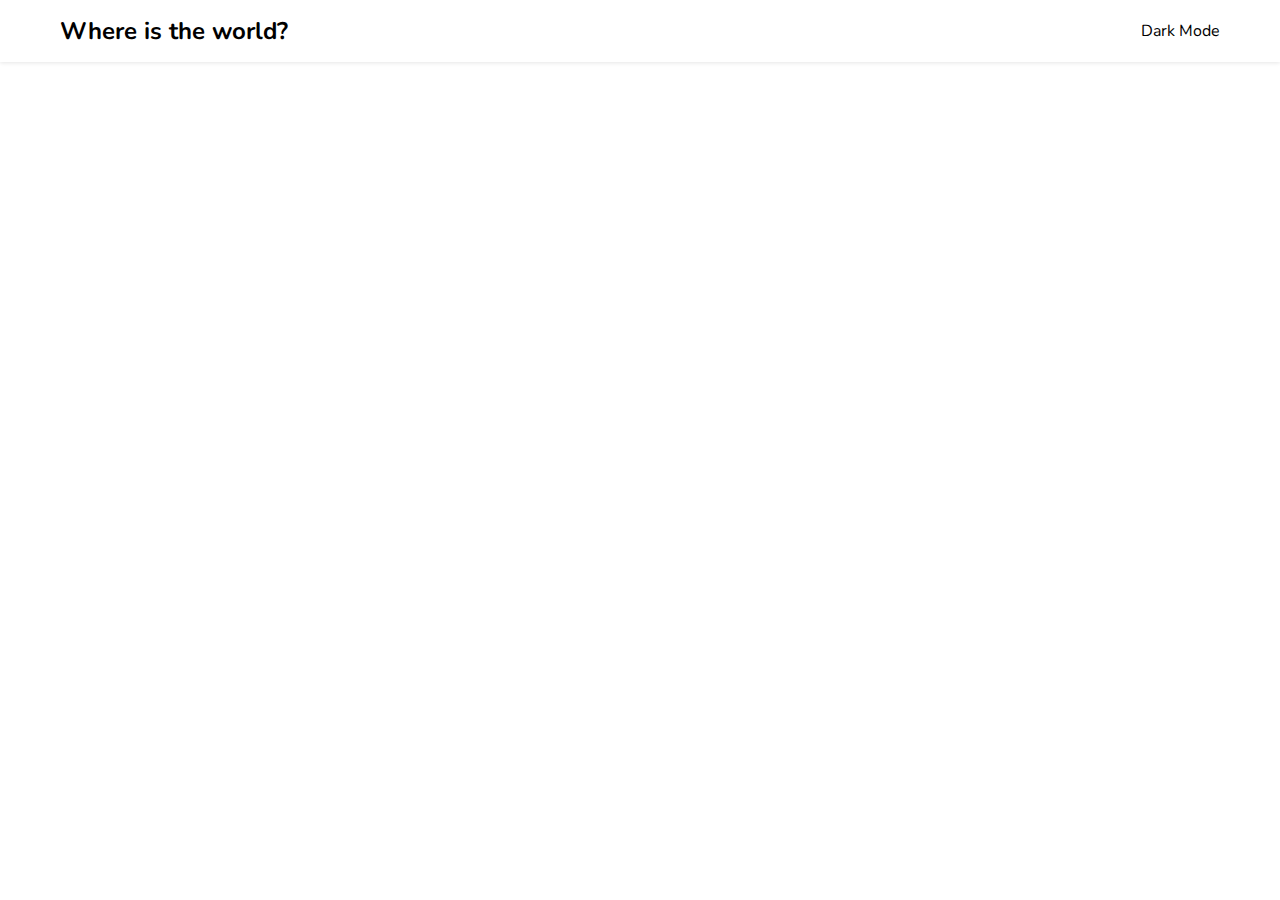
==== index.html @ 583761bf "Add basic layout and styling" ====
<!DOCTYPE html>
<html lang="en">
<head>
    <meta charset="UTF-8">
    <meta name="viewport" content="width=device-width, initial-scale=1.0">
  

    <title>Document</title>
    <link rel="stylesheet" href="https://cdnjs.cloudflare.com/ajax/libs/font-awesome/6.6.0/css/all.min.css" integrity="sha512-Kc323vGBEqzTmouAECnVceyQqyqdsSiqLQISBL29aUW4U/M7pSPA/gEUZQqv1cwx4OnYxTxve5UMg5GT6L4JJg==" crossorigin="anonymous" referrerpolicy="no-referrer" />
    <link rel="stylesheet" href="style.css"><link href="https://fonts.googleapis.com/css?family=Nunito:300,600,800," rel="stylesheet" />
    <script src="script.js" defer></script>
</head>
<body>
    <header class="header-container">
        <div class="header-content">
        <h2 class="title">Where is the world?</h2>
        <p><i class="fa-regular fa-moon"></i>&nbsp;&nbsp;Dark Mode</p>
        </div>
    </header>
    <div class="countries-card">
        <!-- <a href="#" class="country-card">
             <img src="https://flagcdn.com/gs.svg" alt="">
        <div class="card-content">
            <h3 class="countryName">South Georgia</h3>
            <p><b>Population</b>:1273464</p>
            <p><b>Region</b>:saudi</p>
            <p><b>Capital</b>:Riyad</p>
        </div>
        </a href="#"> -->
    </div>
    
</body>
</html>
---- style.css ----
*{
    margin:0;
    padding:0;
    box-sizing:border-box;
}
body{
    margin:0;
    padding:0;
    font-family:Nunito;
}
.header-content{
    display:flex;
    align-items:center;
    justify-content:space-between;
    max-width:1200px;
    margin-inline:auto;
    padding-inline:20px;
    padding-top:15px;
    padding-bottom:15px;
}
.header-container{
    box-shadow:0px 1px 4px 0px rgba(0,0,0,0.1);
    margin-inline:auto;
    padding-inline:20px;  
}
.countries-card{
    max-width:1200px;
    margin-inline:auto;
    margin-block:20px;
    display:flex;
    flex-wrap:wrap;
    gap:2rem;
}

.country-card{
    display:inline-block;
    max-width:250px;
    border-radius:8px;
    box-shadow:0px 0px 8px 0px rgba(0,0,0,0.1);
    overflow:hidden;
    padding-bottom:20px;
    transition:all 0.2s ease-in;
    
    
}
.countries-card a{
    text-decoration:none;
    color:inherit;
}
.country-card:hover{
    transform:scale(1.05);
    box-shadow:0px 0px 16px 0px rgba(0,0,0,0.1);
}
.country-card img{
    width:100%
}
.card-content{
    padding-left:15px;
}
.countryName{
font-size:24px;
margin-block:10px;
}

.card-content p{
    margin-block:8px;
}
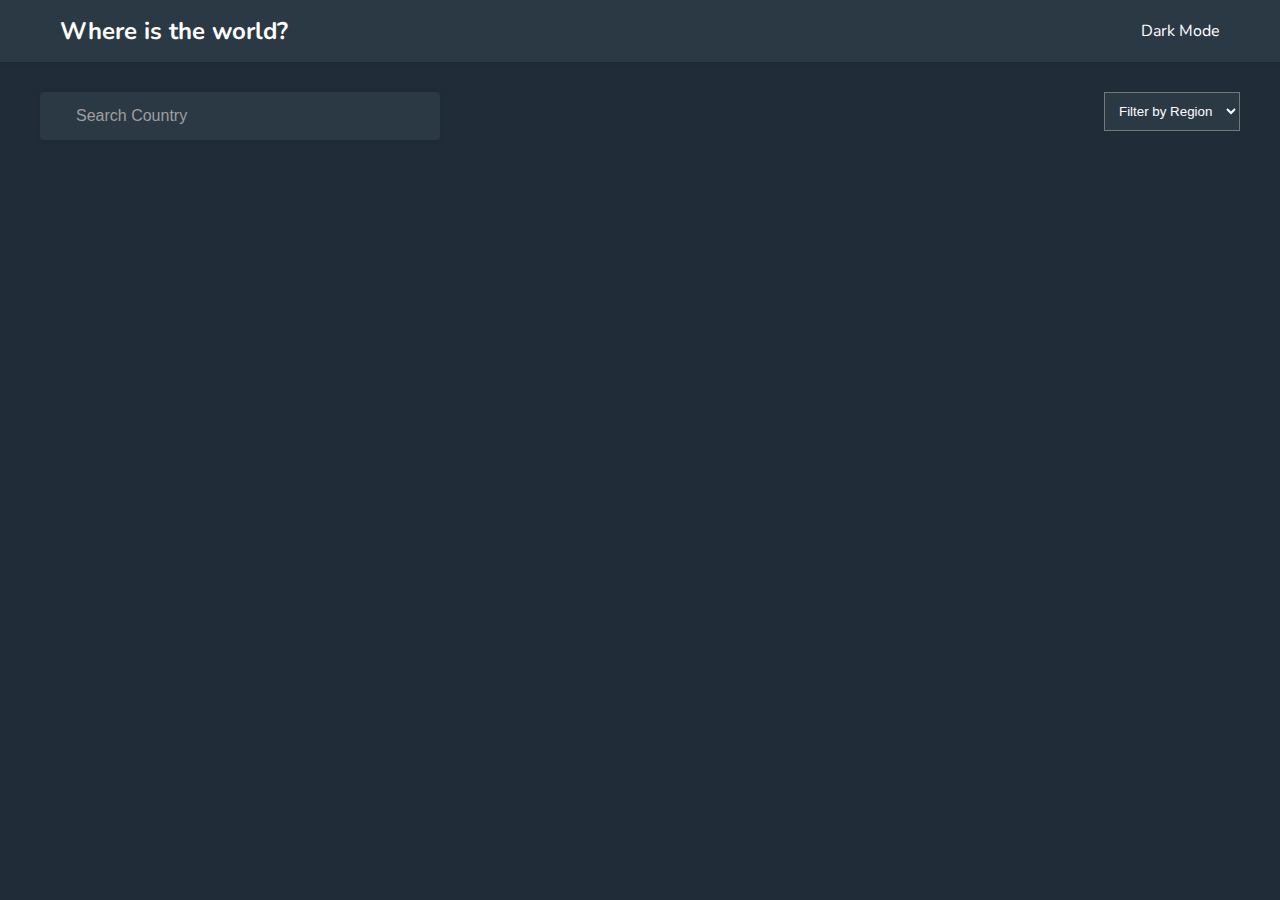
==== commit d4478a11: "Added Search Bar, Filter and DarkMode" ====
--- a/index.html
+++ b/index.html
@@ -10,24 +10,42 @@
     <link rel="stylesheet" href="style.css"><link href="https://fonts.googleapis.com/css?family=Nunito:300,600,800," rel="stylesheet" />
     <script src="script.js" defer></script>
 </head>
-<body>
+<body class="dark">
     <header class="header-container">
         <div class="header-content">
         <h2 class="title">Where is the world?</h2>
-        <p><i class="fa-regular fa-moon"></i>&nbsp;&nbsp;Dark Mode</p>
+        <p class="theme-change"><i class="fa-regular fa-moon"></i>&nbsp;&nbsp;Dark Mode</p>
         </div>
     </header>
-    <div class="countries-card">
-        <!-- <a href="#" class="country-card">
-             <img src="https://flagcdn.com/gs.svg" alt="">
-        <div class="card-content">
-            <h3 class="countryName">South Georgia</h3>
-            <p><b>Population</b>:1273464</p>
-            <p><b>Region</b>:saudi</p>
-            <p><b>Capital</b>:Riyad</p>
+    <main class="main-container">
+        <div class="search-filter-container">
+            <div class="search-container">
+                <i class="fa-solid fa-magnifying-glass"></i>
+                <input class="inputFiled" type="text" placeholder="Search Country">
+            </div>
+            <section>
+           <select class="filter-by-region">
+            <option value="ram" hidden>Filter by Region</option>
+            <option value="Asia">Asia</option>
+            <option value="Europe">Europe</option>
+            <option value="Africa">Africa</option>
+            <option value="Oceania">Oceania</option>
+           </select>
+            </section>
         </div>
-        </a href="#"> -->
-    </div>
+        <div class="countries-card">
+            <!-- <a href="#" class="country-card">
+                 <img src="https://flagcdn.com/gs.svg" alt="">
+            <div class="card-content">
+                <h3 class="countryName">South Georgia</h3>
+                <p><b>Population</b>:1273464</p>
+                <p><b>Region</b>:saudi</p>
+                <p><b>Capital</b>:Riyad</p>
+            </div>
+            </a href="#"> -->
+        </div>
+    </main>
+  
     
 </body>
 </html>--- a/style.css
+++ b/style.css
@@ -4,9 +4,15 @@
     box-sizing:border-box;
 }
 body{
+    --background-color:white;
+    --text-color:black;
+    --elements-color:white;
     margin:0;
     padding:0;
     font-family:Nunito;
+    background-color:var(--background-color);
+    color:var(--text-color);
+   
 }
 .header-content{
     display:flex;
@@ -20,8 +26,9 @@
 }
 .header-container{
     box-shadow:0px 1px 4px 0px rgba(0,0,0,0.1);
-    margin-inline:auto;
-    padding-inline:20px;  
+    background-color:var(--elements-color);
+    
+    
 }
 .countries-card{
     max-width:1200px;
@@ -29,7 +36,7 @@
     margin-block:20px;
     display:flex;
     flex-wrap:wrap;
-    gap:2rem;
+    gap:4rem;
 }
 
 .country-card{
@@ -40,6 +47,8 @@
     overflow:hidden;
     padding-bottom:20px;
     transition:all 0.2s ease-in;
+    background-color:var(--elements-color);
+
     
     
 }
@@ -64,4 +73,72 @@
 
 .card-content p{
     margin-block:8px;
-}+}
+
+.search-filter-container{
+    max-width:1200px;
+    margin-inline:auto; 
+    margin-top:30px;
+    display:flex;
+    justify-content:space-between;
+    flex-wrap:wrap;
+}
+.search-container{
+    
+    box-shadow:0px 1px 4px 0px rgba(0,0,0,0.1);
+    padding-block:15px;
+    padding-left:20px;
+    width:400px;
+    border-radius:4px;
+    display:flex;
+    align-items:center;
+    gap:16px;
+    background-color:var(--elements-color);
+    color:var(--text-color)
+    
+    
+}
+.search-container input{
+      border:none;
+      outline:none;
+    width:100%;
+    font-size:1rem;
+    color:rgb(161, 158, 158);
+    background-color: inherit;
+    color:inherit
+}
+.search-container input::placeholder{
+    color:rgb(161, 158, 158);
+}
+.filter-by-region{
+    background-color:var(--elements-color);
+    color:var(--text-color)
+}
+select{
+    padding:10px;
+}
+.theme-change{
+    cursor: pointer;
+}
+@media(max-width:500px){
+    .search-filter-container{
+        flex-direction:column;
+        gap:8px;
+    }
+    .header-content{
+        /* width:100%; */
+    }
+    .countries-card{
+        padding-left:20px;
+        margin:0 auto;
+    }
+   
+   
+
+}
+body.dark{
+    --background-color:hsl(207,26%,17%);
+    --text-color:white;
+    --elements-color:hsl(209,23%,22%);
+    
+}
